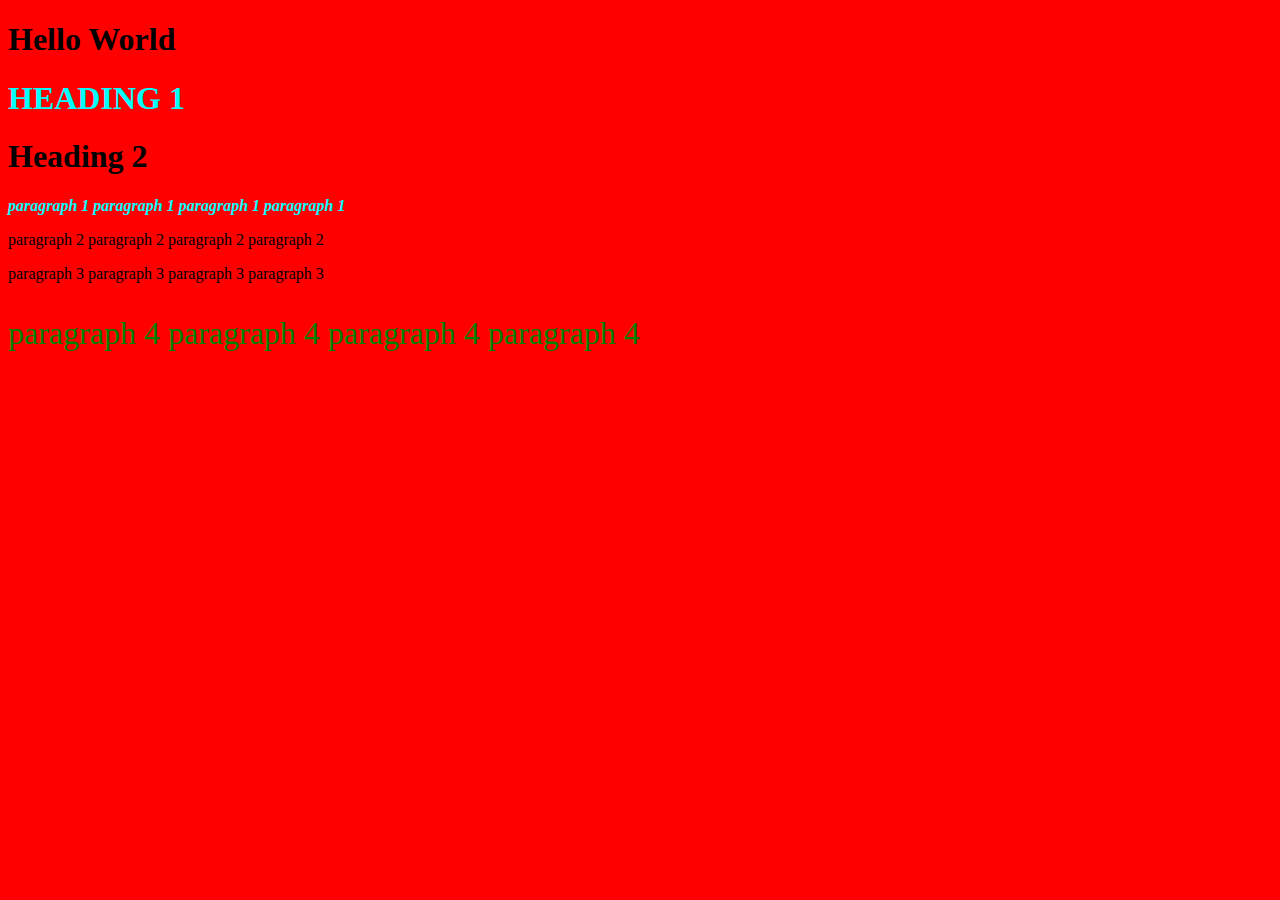
==== index.html @ 2dc5fee8 "The-First-Website" ====
<!doctype html>
<html>
    <head>
    <title>My First Web Page</title>
    <link type="text/css" rel="stylesheet" href="style.css"/>
	<meta charset="utf-8"/>
    </head>
    <body class ="body">
        <h1>Hello World</h1> 
        <h1 class="highlight">Heading 1</h1>
        <h1>Heading 2</h1>

        <p class="highlight">paragraph 1 paragraph 1 paragraph 1 paragraph 1</p>
        <p>paragraph 2 paragraph 2 paragraph 2 paragraph 2</p>
        <p>paragraph 3 paragraph 3 paragraph 3 paragraph 3</p>
        <p class="special">paragraph 4 paragraph 4 paragraph 4 paragraph 4</p>

    </body>
</html>
---- style.css ----
.highlight{
    color: aqua;
}

.special {
    font-size: 2em;
    color: green;
    font-style: itatic;
}
p.highlight {
    font-weight: bold;
}

h1.highlight {
    text-transform: uppercase;
}

p.highlight {
    font-style: italic;
}

.body {
    background-color: red;
}
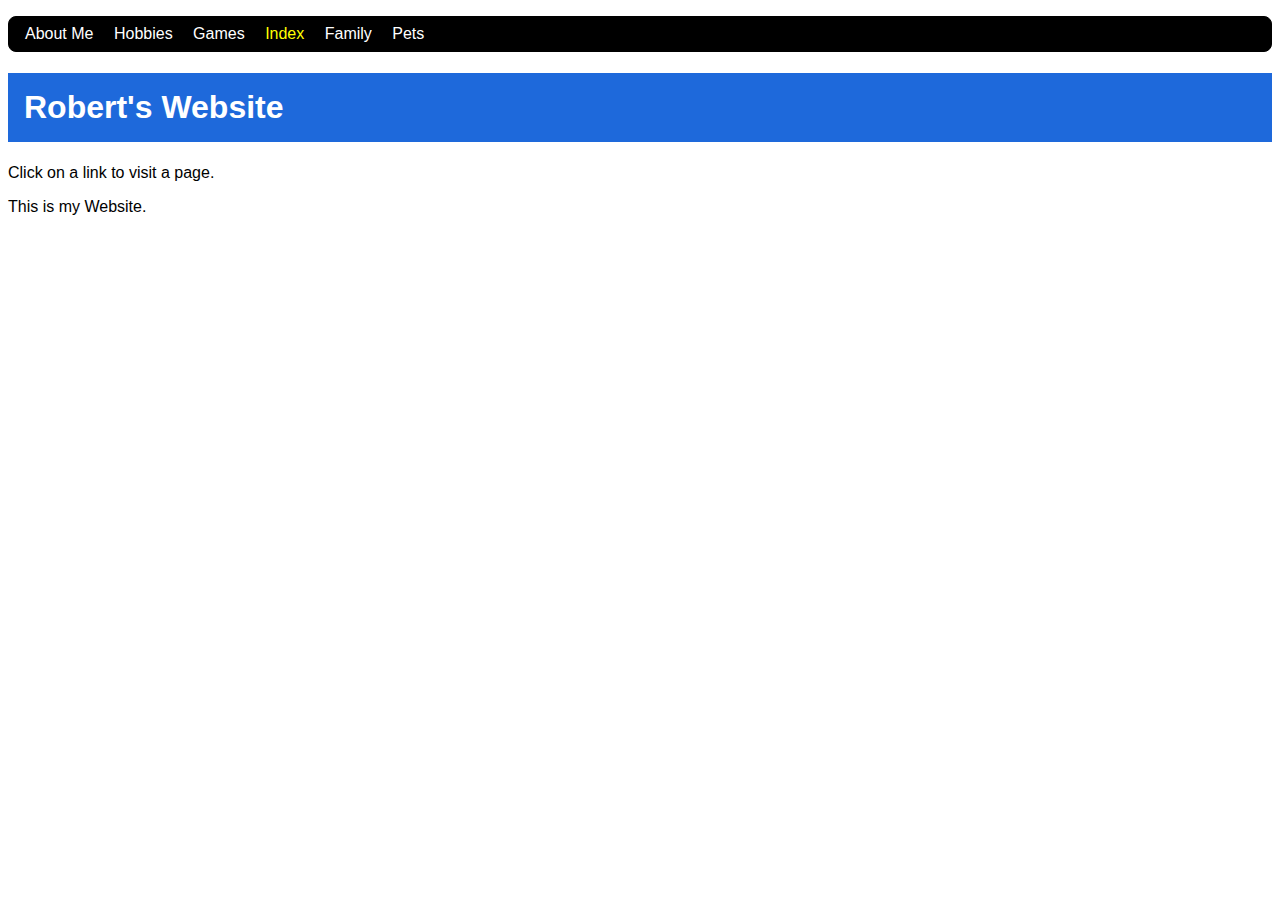
==== commit 467e8f4d: "index" ====
--- a/index.html
+++ b/index.html
@@ -1,19 +1,21 @@
-<!doctype html>
+﻿<!DOCTYPE html>
 <html>
-    <head>
-    <title>My First Web Page</title>
-    <link type="text/css" rel="stylesheet" href="style.css"/>
+	<head>
+	<title>Home</title>
+	<link type="text/css" rel="stylesheet" href="css/home.css"/>
 	<meta charset="utf-8"/>
-    </head>
-    <body class ="body">
-        <h1>Hello World</h1> 
-        <h1 class="highlight">Heading 1</h1>
-        <h1>Heading 2</h1>
-
-        <p class="highlight">paragraph 1 paragraph 1 paragraph 1 paragraph 1</p>
-        <p>paragraph 2 paragraph 2 paragraph 2 paragraph 2</p>
-        <p>paragraph 3 paragraph 3 paragraph 3 paragraph 3</p>
-        <p class="special">paragraph 4 paragraph 4 paragraph 4 paragraph 4</p>
-
-    </body>
-</html>+	</head>
+	<body>
+        <ul class="menu">
+            <li><a href="about-me.html">About Me</a></li>
+            <li><a href="Hobbies.html">Hobbies</a></li>
+			<li><a href="Games.html">Games</a></li>
+			<li class="selected">Index</li>
+			<li><a href="family.html">Family</a></li>
+			<li><a href="pets.html">Pets</a></li>
+        </ul>
+		<h1>Robert's Website</h1>
+		<p>Click on a link to visit a page.</p>
+		<p>This is my Website.</p>
+	</body>
+</html>
--- a/css/home.css
+++ b/css/home.css
@@ -0,0 +1,81 @@
+body {
+font-family: sans-serif;
+}
+
+h1 {
+    padding: 0.5em;
+    background-color: rgb(30, 105, 219);
+    color: white;
+    border-radius: 0.5;
+}
+
+ul {
+    border-style: solid;
+    border-width: 1px;
+}
+
+ul.menu {
+    border-style: solid;
+    border-width: 1px;
+    padding: 0.5em;
+    border-radius: 0.5em;
+    background-color: black;
+} 
+
+ul.menu li {
+    list-style-type: none;
+    display: inline;
+    margin-right: 0.5em;
+    margin-left: 0.5em;
+}
+
+ul.menu li a {
+color: white;
+text-decoration: none;
+}
+
+ul.menu li.selected {
+color: yellow;
+}
+
+ul.menu li a:hover {
+color: #99DDFF;
+text-decoration: underline;
+}
+
+article {
+    float: left;
+    border-style: solid;
+    border-width: 1px;
+    margin-right: 1em;
+    margin-bottom: 1em;
+    padding: 1em;
+}
+
+aside {
+    float: left;
+    border-style: solid;
+    border-width: 1px;
+    padding: 1em;
+    border-radius: 1em;
+    background-color: #ffffc0;
+    box-shadow: 10px 10px 5px gray;
+    color: #2f5670;
+    list-style-type: square;
+    font-size: 1em;;
+}
+
+table, th, td {
+    border: 1px solid white;
+    border-collapse: collapse;
+}
+
+tr {
+background-color: rgb(9, 141, 230);
+}
+
+th, td {
+    vertical-align: top;
+    padding: 0.5em;
+    text-align: left;
+}
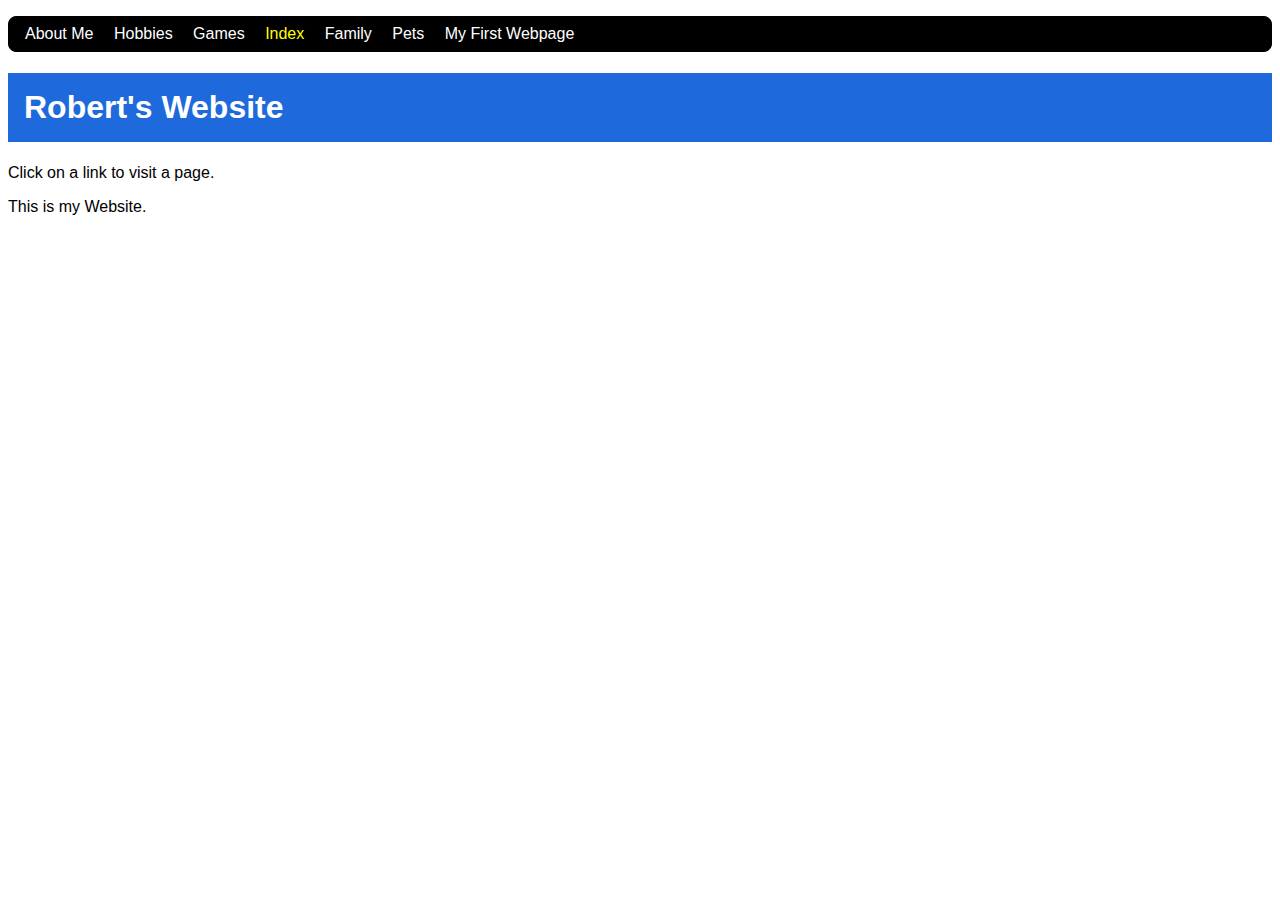
==== commit d32aff7f: "Update index.html" ====
--- a/index.html
+++ b/index.html
@@ -9,10 +9,11 @@
         <ul class="menu">
             <li><a href="about-me.html">About Me</a></li>
             <li><a href="Hobbies.html">Hobbies</a></li>
-			<li><a href="Games.html">Games</a></li>
-			<li class="selected">Index</li>
-			<li><a href="family.html">Family</a></li>
-			<li><a href="pets.html">Pets</a></li>
+	    <li><a href="Games.html">Games</a></li>
+	    <li class="selected">Index</li>
+	    <li><a href="family.html">Family</a></li>
+	    <li><a href="pets.html">Pets</a></li>
+	    <li><a href="my-first-webpage">My First Webpage</a>
         </ul>
 		<h1>Robert's Website</h1>
 		<p>Click on a link to visit a page.</p>
